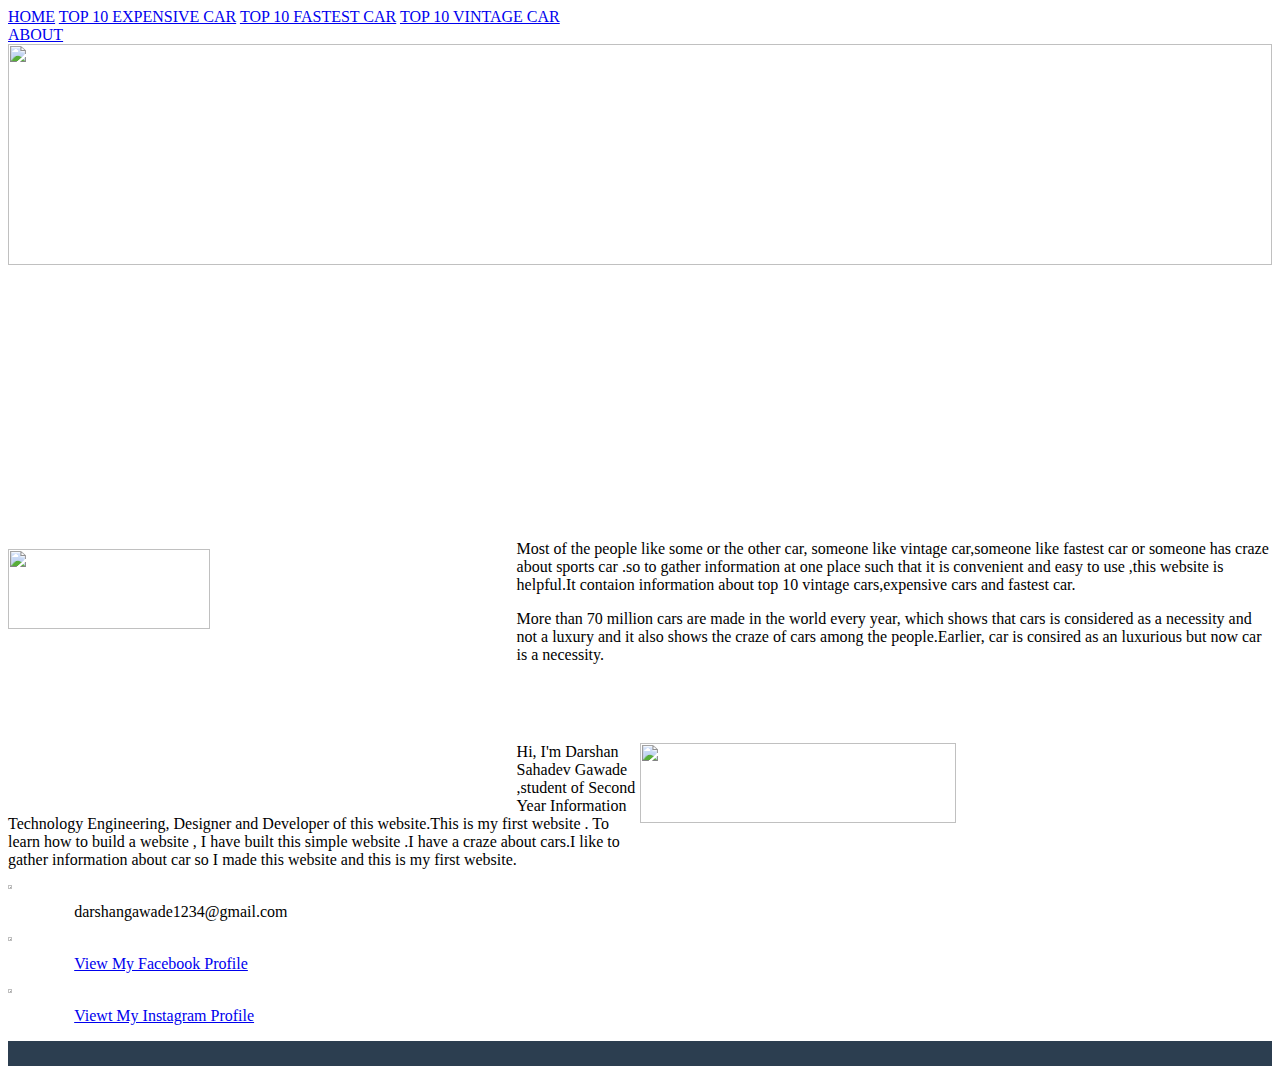
==== about.html @ ca6084b6 "Create about.html" ====
<html>
<head>
<meta name="viewport" content="width=device-width, initial-scale=1">
<link rel="stylesheet" href="animation.css">


</head>
<body>

<div class="topnav">

  <a class="active" href="index.html">HOME</a>
  <a class="active" href="expensive.html"> TOP 10 EXPENSIVE CAR</a>
  <a class="active" href="fastest.html"> TOP 10 FASTEST CAR</a>
  <a class="active" href="vintage.html"> TOP 10 VINTAGE CAR</a>
  <div class="topnav-right">
  <a class="active" href="about.html">ABOUT</a>
  </div>
 </div>
<div class="bor"  style="border-bottom:25px solid #2C3E50">
<img src="https://images.jdmagicbox.com/comp/pune/a2/020pxx20.xx20.160525123426.x1a2/catalogue/cars-and-me-bibvewadi-pune-second-hand-car-dealers-dwbyf.jpg?clr=#0000ff"  style="width:100%;height:50%" align="center">

<img src="https://robbreportedit.files.wordpress.com/2020/01/1-1.jpg" style="width:40%;height:30%;padding-top:5%" align="left">
<p  style="padding-top:3%">Most of the people like some or the other car, someone like vintage car,someone like fastest car or someone has craze about sports car .so to gather information at one place such that it is convenient and easy to use ,this website is helpful.It contaion information about top 10 vintage cars,expensive cars and fastest car.</p><p> More than 70 million cars are made in the world every year, which shows that cars
is considered  as a necessity and not a luxury and it also shows the craze of cars among the people.Earlier, car is consired as an luxurious but now car is a necessity.</p>



<img src="https://www.fortheloveofglitter.com/wp-content/uploads/2015/10/about-me.jpg"  style="width:50%;height:30%;padding-top:5%" align="right">

<p style="padding-top:5%">Hi, I'm Darshan Sahadev Gawade ,student of Second Year Information Technology Engineering, Designer and Developer of this website.This is my first website . To learn how to build a website , I have built this simple website .I have a craze about cars.I like to gather information about car so I made this website and this is my first website.</p>
<img src="https://upload.wikimedia.org/wikipedia/commons/thumb/a/ab/Gmail_Icon.svg/1280px-Gmail_Icon.svg.png" style="width:5%;height:5%" align="left">
<p><br>darshangawade1234@gmail.com</p>
<img src="https://cdn1.iconfinder.com/data/icons/logotypes/32/square-facebook-512.png"  style="width:5%;height:5%" align="left">
<p><a href="https://www.facebook.com/darshan.gawade.739/"><br>View My Facebook Profile</a><br></p>
<img src="https://www.pinclipart.com/picdir/middle/444-4443961_instagram-marketing-taking-advantage-of-stories-transparent-background.png" style="width:5%;height:5%;padding-up:2%" align="left">
<p><a href="https://www.instagram.com/darshangawade_18/"><br>Viewt My Instagram Profile</a><br></p>
</div>

</body>
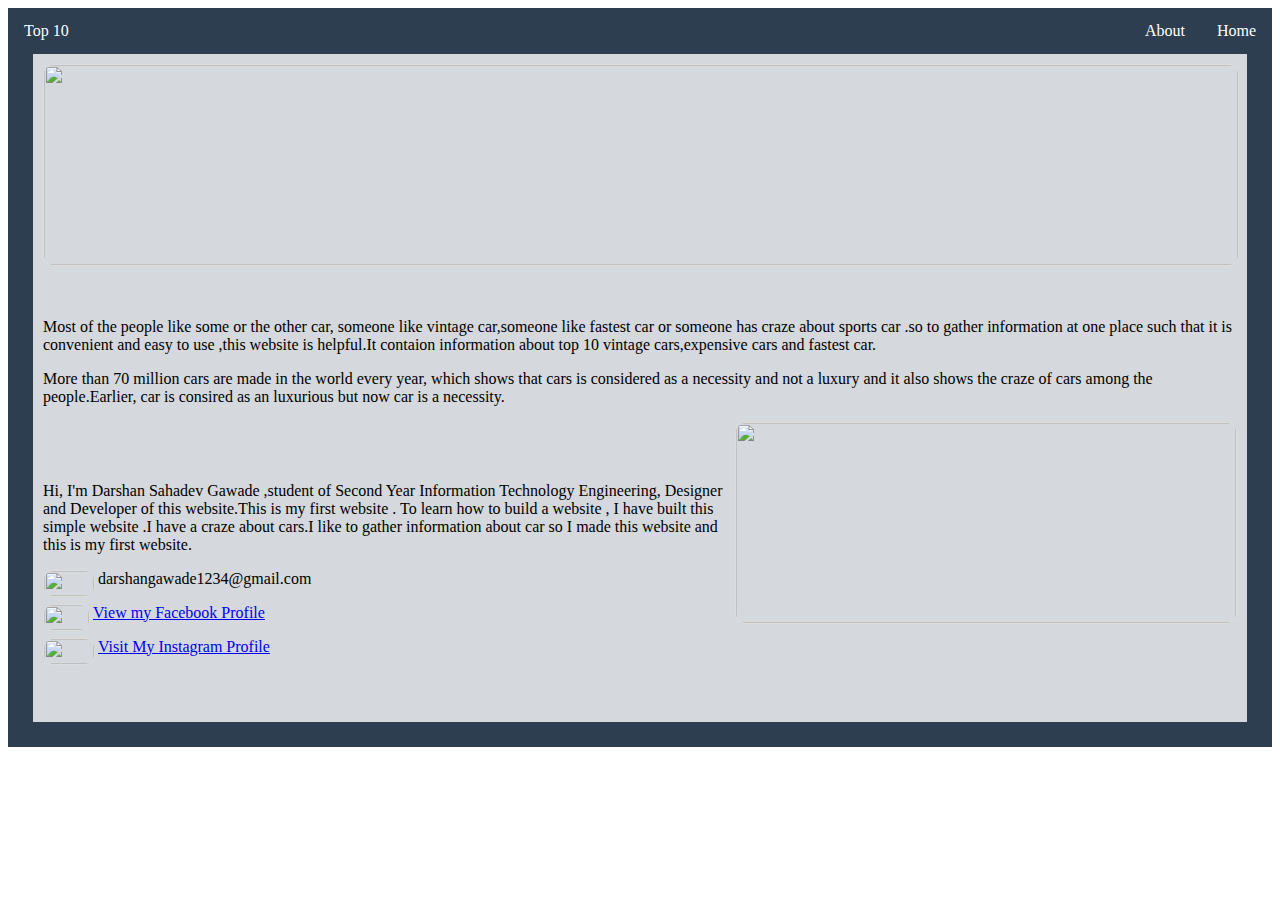
==== commit e8f2d651: "Add files via upload" ====
--- a/about.html
+++ b/about.html
@@ -1,40 +1,57 @@
-<html>
-<head>
-<meta name="viewport" content="width=device-width, initial-scale=1">
-<link rel="stylesheet" href="animation.css">
-
-
-</head>
-<body>
-
-<div class="topnav">
-
-  <a class="active" href="index.html">HOME</a>
-  <a class="active" href="expensive.html"> TOP 10 EXPENSIVE CAR</a>
-  <a class="active" href="fastest.html"> TOP 10 FASTEST CAR</a>
-  <a class="active" href="vintage.html"> TOP 10 VINTAGE CAR</a>
-  <div class="topnav-right">
-  <a class="active" href="about.html">ABOUT</a>
-  </div>
- </div>
-<div class="bor"  style="border-bottom:25px solid #2C3E50">
-<img src="https://images.jdmagicbox.com/comp/pune/a2/020pxx20.xx20.160525123426.x1a2/catalogue/cars-and-me-bibvewadi-pune-second-hand-car-dealers-dwbyf.jpg?clr=#0000ff"  style="width:100%;height:50%" align="center">
-
-<img src="https://robbreportedit.files.wordpress.com/2020/01/1-1.jpg" style="width:40%;height:30%;padding-top:5%" align="left">
-<p  style="padding-top:3%">Most of the people like some or the other car, someone like vintage car,someone like fastest car or someone has craze about sports car .so to gather information at one place such that it is convenient and easy to use ,this website is helpful.It contaion information about top 10 vintage cars,expensive cars and fastest car.</p><p> More than 70 million cars are made in the world every year, which shows that cars
-is considered  as a necessity and not a luxury and it also shows the craze of cars among the people.Earlier, car is consired as an luxurious but now car is a necessity.</p>
-
-
-
-<img src="https://www.fortheloveofglitter.com/wp-content/uploads/2015/10/about-me.jpg"  style="width:50%;height:30%;padding-top:5%" align="right">
-
-<p style="padding-top:5%">Hi, I'm Darshan Sahadev Gawade ,student of Second Year Information Technology Engineering, Designer and Developer of this website.This is my first website . To learn how to build a website , I have built this simple website .I have a craze about cars.I like to gather information about car so I made this website and this is my first website.</p>
-<img src="https://upload.wikimedia.org/wikipedia/commons/thumb/a/ab/Gmail_Icon.svg/1280px-Gmail_Icon.svg.png" style="width:5%;height:5%" align="left">
-<p><br>darshangawade1234@gmail.com</p>
-<img src="https://cdn1.iconfinder.com/data/icons/logotypes/32/square-facebook-512.png"  style="width:5%;height:5%" align="left">
-<p><a href="https://www.facebook.com/darshan.gawade.739/"><br>View My Facebook Profile</a><br></p>
-<img src="https://www.pinclipart.com/picdir/middle/444-4443961_instagram-marketing-taking-advantage-of-stories-transparent-background.png" style="width:5%;height:5%;padding-up:2%" align="left">
-<p><a href="https://www.instagram.com/darshangawade_18/"><br>Viewt My Instagram Profile</a><br></p>
-</div>
-
-</body>
+<html>
+<head>
+<meta name="viewport" content="width=device-width, initial-scale=1.0">
+<link rel="stylesheet" href="animation.css">
+<style>
+img{
+	width:100%;
+	height:200px;
+	
+}
+</style>
+</head>
+<body>
+
+<div class="navbar">
+  <div class="dropdown">
+    <button class="dropbtn">Top 10 
+      <i class="fa fa-caret-down"></i>
+    </button>
+    <div class="dropdown-content">
+      <a href="expensive.html">Expensive cars</a>
+      <a href="fastest.html">Fastest cars</a>
+      <a href="vintage.html">Vintage cars</a>
+    </div>
+  </div>
+  <div class="navbar-right" >
+	<a href="index.html">Home</a> 
+  </div>
+  <div class="navbar-right" >
+	<a href="about.html">About</a> 
+  </div>
+</div>
+<div class="bor"  style="border-bottom:25px solid #2C3E50">
+<img src="https://images.jdmagicbox.com/comp/pune/a2/020pxx20.xx20.160525123426.x1a2/catalogue/cars-and-me-bibvewadi-pune-second-hand-car-dealers-dwbyf.jpg?clr=#0000ff"  style="max-width:100%;ffddheight:200px" align="center">
+
+
+<p  style="padding-top:3%">Most of the people like some or the other car, someone like vintage car,someone like fastest car or someone has craze about sports car .so to gather information at one place such that it is convenient and easy to use ,this website is helpful.It contaion information about top 10 vintage cars,expensive cars and fastest car.</p><p> More than 70 million cars are made in the world every year, which shows that cars
+is considered  as a necessity and not a luxury and it also shows the craze of cars among the people.Earlier, car is consired as an luxurious but now car is a necessity.</p>
+
+
+
+<img src="https://www.fortheloveofglitter.com/wp-content/uploads/2015/10/about-me.jpg"  style="max-width:500px;max-height:200px" align="right">
+
+<p style="padding-top:5%">Hi, I'm Darshan Sahadev Gawade ,student of Second Year Information Technology Engineering, Designer and Developer of this website.This is my first website . To learn how to build a website , I have built this simple website .I have a craze about cars.I like to gather information about car so I made this website and this is my first website.</p>
+<img src="https://upload.wikimedia.org/wikipedia/commons/thumb/a/ab/Gmail_Icon.svg/1280px-Gmail_Icon.svg.png" style="width:50px;height:25px" align="left">
+<p>darshangawade1234@gmail.com</p>
+<img src="https://cdn1.iconfinder.com/data/icons/logotypes/32/square-facebook-512.png"  style="width:45px;height:25px" align="left">
+<p><a href="https://www.facebook.com/darshan.gawade.739/">	View my Facebook Profile</a></p>
+<img src="https://www.pinclipart.com/picdir/middle/444-4443961_instagram-marketing-taking-advantage-of-stories-transparent-background.png" style="width:50px;height:25px" align="left">
+<p><a href="https://www.instagram.com/darshangawade_18/">Visit My Instagram Profile</a><br></p>
+
+
+
+
+</div>
+
+</body>--- a/animation.css
+++ b/animation.css
@@ -0,0 +1,127 @@
+<html>
+<head>
+<style>
+body {
+ 
+  font-family: Arial, Helvetica, sans-serif;
+}
+
+.navbar {
+  overflow: hidden;
+  background-color:#2C3E50;
+}
+
+.navbar a {
+  float: left;
+  font-size: 100%;
+  color: white;
+  text-align: center;
+  padding: 14px 16px;
+  text-decoration: none;
+}
+
+.dropdown {
+  float: left;
+  overflow: hidden;
+}
+
+.dropdown .dropbtn {
+  font-size: 16px;  
+  border: none;
+  outline: none;
+  color: white;
+  padding: 14px 16px;
+  background-color:#2C3E50 ;
+  font-family: inherit;
+  margin: 0;
+}
+
+.navbar a:hover, .dropdown:hover .dropbtn {
+  background-color: #5b80a4;
+}
+
+.dropdown-content {
+  display: none;
+  position: absolute;
+  background-color: #f9f9f9;
+  min-width: 160px;
+  box-shadow: 0px 8px 16px 0px rgba(0,0,0,0.2);
+  z-index: 1;
+}
+
+.dropdown-content a {
+  float: none;
+  color: black;
+  padding: 12px 12px;
+  text-decoration: none;
+  display: block;
+  text-align: left;
+  background-color: #9cb3c9;
+}
+
+.dropdown-content a:hover {
+  background-color: #6b8cae;
+}
+
+.dropdown:hover .dropdown-content {
+  display: block;
+}
+
+.navbar-right a {
+  float: right;
+}
+
+
+.bor {
+  border-left: 25px solid #2C3E50 ;
+  border-right: 25px solid #2C3E50 ;
+  
+  background-color: #D5D8DC ;
+   padding-top: 10px;
+  padding-right: 10px;
+  padding-bottom: 50px;
+  padding-left: 10px;
+
+}
+
+
+
+p { font-family:cursive;
+font-size:16;
+}
+
+
+
+h2{  text-shadow: 2px 2px 5px #566573 ;
+font-size:26px;
+text-align: center;}
+
+h3{  
+text-shadow: 2px 2px 5px #566573 ;
+font-size:20px;
+text-align: center;}
+
+
+
+
+
+img {
+  border: 1px solid #ddd;
+  border-radius: 10px;
+ 
+}
+
+img:hover {
+  box-shadow: 0 0 2px 1px rgba(0, 140, 186, 0.5);
+}
+
+
+
+
+a{
+text:decoration:none;
+}
+
+</style>
+</head>
+</html>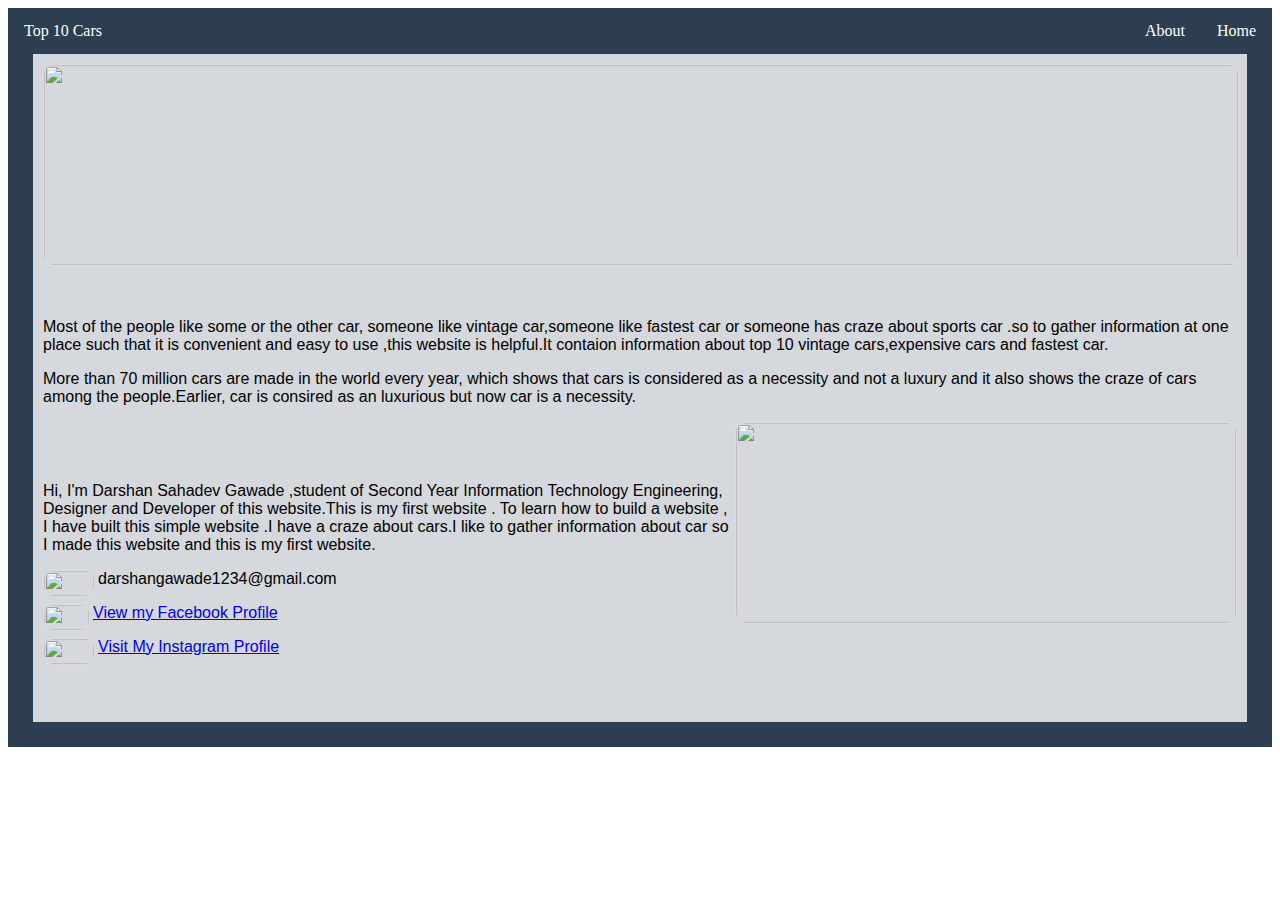
==== commit 8d5b4959: "Update about.html" ====
--- a/about.html
+++ b/about.html
@@ -14,7 +14,7 @@
 
 <div class="navbar">
   <div class="dropdown">
-    <button class="dropbtn">Top 10 
+    <button class="dropbtn">Top 10 Cars 
       <i class="fa fa-caret-down"></i>
     </button>
     <div class="dropdown-content">
@@ -54,4 +54,4 @@
 
 </div>
 
-</body>+</body>
--- a/animation.css
+++ b/animation.css
@@ -86,7 +86,7 @@
 
 
 
-p { font-family:cursive;
+p {font-family: Arial, Helvetica, sans-serif;
 font-size:16;
 }
 
@@ -124,4 +124,4 @@
 
 </style>
 </head>
-</html>+</html>
